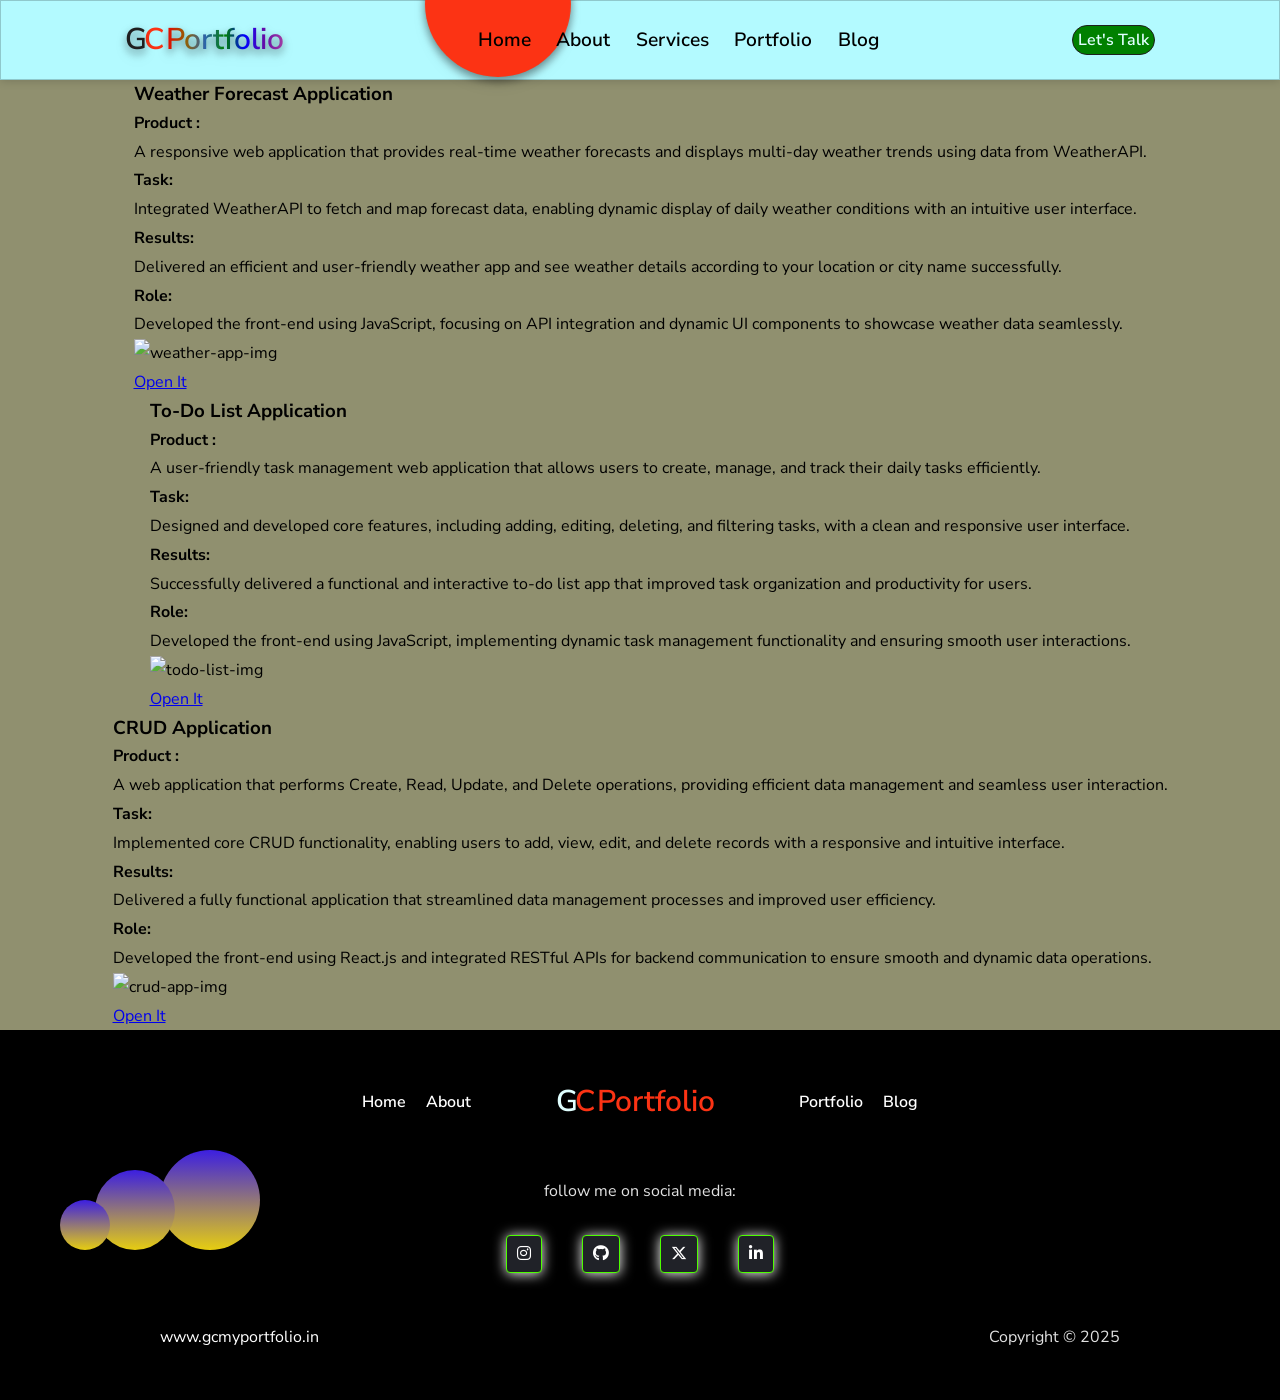
==== pages/portfolio.html @ 0876d318 "fix route for the portfolio page" ====
<!DOCTYPE html>
<html lang="en">

    <head>
        <meta charset="UTF-8">
        <meta name="viewport" content="width=device-width, initial-scale=1.0">
        <meta name="description" content="Portfolio of Gulloo Chand Kannaujiya - Web-Developer & Full-Stack Developer.">
        <meta name="keywords"
            content="Gulloo Chand Kannaujiya, MERN Stack Developer, React Developer, Node.js Developer, Web Developer Portfolio India">
        <meta name="author" content="Gulloo Chand Kannaujiya">
        <link rel="stylesheet" href="../css/style.css">
        <link rel="stylesheet" href="../css/portfolio.css">
        <link rel="stylesheet" href="https://cdnjs.cloudflare.com/ajax/libs/font-awesome/6.5.1/css/all.min.css"
            integrity="sha512-DTOQO9RWCH3ppGqcWaEA1BIZOC6xxalwEsw9c2QQeAIftl+Vegovlnee1c9QX4TctnWMn13TZye+giMm8e2LwA=="
            crossorigin="anonymous" referrerpolicy="no-referrer" />
        <link rel="stylesheet" href="https://cdn.jsdelivr.net/npm/bootstrap-icons@1.11.1/font/bootstrap-icons.css"
            integrity="sha384-4LISF5TTJX/fLmGSxO53rV4miRxdg84mZsxmO8Rx5jGtp/LbrixFETvWa5a6sESd" crossorigin="anonymous">
        <script src="https://unpkg.com/scrollreveal"></script>
        <title>Personal Portfolio Webpage</title>
        <!-- Open Graph -->
        <meta property="og:title" content="Gulloo Chand Kannaujiya Portfolio">
        <meta property="og:description" content="MERN Stack Developer specializing in React and Node.js">
        <meta property="og:url" content="https://gu99k.github.io/gc-myportfolio.in/">
        <meta property="og:type" content="website">
        <meta property="og:image" content="https://gu99k.github.io/gc-myportfolio.in/img/your-image.png">

        <!-- Other meta tags, title, etc. -->

        <script type="application/ld+json">
              {
                "@context": "https://schema.org",
                "@type": "Person",
                "name": "Gulloo Chand Kannaujiya",
                "url": "https://gu99k.github.io/gc-myportfolio.in/",
                "image": "https://gu99k.github.io/gc-myportfolio.in/images/your-image.jpg",
                "sameAs": [
                  "https://in.linkedin.com/in/gc-kannaujiya",
                  "https://github.com/Gu99k"
                  
                ],
                "jobTitle": "MERN Stack Developer",
                "worksFor": {
                  "@type": "Organization",
                  "name": "Freelancer / Personal Brand"
                },
                "description": "A passionate MERN Stack Developer skilled in modern web technologies and creating a full website."
              }
              </script>
    </head>

    <body>
        <!-- Whole project Start From Here///////////////////////////////////////////////////////////// -->
        <div id="landing-ltr">
            <!-- Top page view content///////////////////////////////////////////////////////////// -->


            <!-- Header-Navbar start//////////////////////////////////////////////////////////////////////// -->

            <nav class="navbar" onscroll="myScroll">
                <div class="background"></div>
                <div class="logo">
                    <div><span class="left">g</span> <span class="right">c</span> </div>
                    <div class="logo-txt">portfolio</div>
                </div>
                <div class="nav-links">
                    <ul>
                        <li class="list-link">
                            <a class="active-link home-link" href="#">home</a>
                        </li>
                        <li>
                            <a class="active-link target-link" data-target="about-section" href="#">about</a>
                        </li>
                        <li>
                            <a class="active-link target-link" data-target="service-section" href="#">services</a>
                        </li>
                        <li>
                            <a class="active-link target-link" data-target="portfolio-section" href="#">portfolio</a>
                        </li>
                        <li>
                            <a class="active-link target-link" data-target="blog-section" href="#">blog</a>
                        </li>

                    </ul>
                </div>
                <div class="button">
                    <a class="target-link" data-target="contact-section" href="#">let's talk</a>
                </div>
                <!-- Toggle Button  -->

                <div id="menubar"><i class="fa-sharp fa-solid fa-bars"></i></div>
                <div id="menubar-close"><i class="fa-solid fa-xmark"></i></div>

            </nav>
            <!-- Backdrop -->
            <div class="backdrop" id="backdrop"></div>

            <div class="menu-item">
                <ul>
                    <li>

                        <a class="home-link" href="#"><span class="menu-icon"><i class="fa-solid fa-house"></i></span>
                            <div class="text-item">home</div>
                        </a>
                    </li>
                    <li>

                        <a class="target-link" data-target="about-section" href="#"><span class="menu-icon"><i
                                    class="fa-solid fa-address-card"></i></span>
                            <span class="text-item">about</span> </a>
                    </li>
                    <li>
                        <a class="target-link" data-target="service-section" href="#"><span class="menu-icon"><i
                                    class="fa-solid fa-code"></i></span>
                            <span class="text-item">services</span> </a>
                    </li>
                    <li>

                        <a class="target-link" data-target="portfolio-section" href="#"><span class="menu-icon"><i
                                    class="fa-sharp fa-solid fa-user-tie"></i></span>
                            <div class="text-item">portfolio</div>
                        </a>
                    </li>
                    <li>

                        <a class="target-link" data-target="blog-section" href="#">
                            <div class="menu-icon"> <i class="fa-sharp fa-solid fa-blog"></i>
                            </div>
                            <div class="text-item">blog</div>
                        </a>
                    </li>
                    <li>

                        <a class="target-link" data-target="contact-section" href="#">
                            <div class="menu-icon"><i class="fa-solid fa-comment"></i></div>
                            <div class="text-item">let's
                                talk</div>
                        </a>

                    </li>

                </ul>
            </div>


            <!-- Header-Navbar Close///////////////////////////////////////////////////////////// -->

            <!-- ---------------------start Expained portfolio ---------------------  -->
            <div class="portfolio-expained">

                <div class="block-1">
                    <h3 class="b1-heading">Weather Forecast Application</h3>
                    <h4>Product :</h4>
                    <p class="b1-paragraph">A responsive web application that provides real-time weather forecasts
                        and
                        displays multi-day weather trends using data
                        from WeatherAPI.</p>
                    <h4>Task:</h4>
                    <p class="b1-paragraph">Integrated WeatherAPI to fetch and map forecast data, enabling dynamic
                        display of daily weather conditions with an
                        intuitive user interface.</p>
                    <h4>Results:</h4>
                    <p class="b1-paragraph">Delivered an efficient and user-friendly weather app and see weather
                        details according to your location or city name successfully.
                    </p>
                    <h4>Role:</h4>
                    <p class="b1-paragraph">Developed the front-end using JavaScript, focusing on API integration and
                        dynamic UI components to showcase weather data
                        seamlessly.
                    </p>
                </div>
                <div class="block-2">
                    <img class="p-e-img" src="../img/weather-app.png" loading="lazy" alt="weather-app-img">
                    <div class="overlay"></div>
                    <div class="btn-p-exp"> <a href="https://gu99k.github.io/weather-forecast-app.com/"
                            target="_blank">Open It</a> </div>
                </div>
            </div>

            <div class="portfolio-expained">

                <div class="block-1">
                    <h3 class="b1-heading">To-Do List Application</h3>
                    <h4>Product :</h4>
                    <p class="b1-paragraph">A user-friendly task management web application that allows users to create,
                        manage, and track their daily tasks
                        efficiently.</p>
                    <h4>Task:</h4>
                    <p class="b1-paragraph">Designed and developed core features, including adding, editing, deleting,
                        and filtering tasks, with a clean and
                        responsive user interface.</p>
                    <h4>Results:</h4>
                    <p class="b1-paragraph">Successfully delivered a functional and interactive to-do list app that
                        improved task organization and productivity for
                        users.
                    </p>
                    <h4>Role:</h4>
                    <p class="b1-paragraph">Developed the front-end using JavaScript, implementing dynamic task
                        management
                        functionality and ensuring smooth user
                        interactions.
                    </p>
                </div>
                <div class="block-2">
                    <img class="p-e-img" src="../img/todo-list.png" loading="lazy" alt="todo-list-img">
                    </a>
                    <div class="overlay"></div>
                    <div class="btn-p-exp"> <a href="https://gu99k.github.io/todolist.gc-myportfolio.in/"
                            target="_blank">Open It</a> </div>
                </div>
            </div>

            <div class="portfolio-expained">

                <div class="block-1">
                    <h3 class="b1-heading">CRUD Application</h3>
                    <h4>Product :</h4>
                    <p class="b1-paragraph">A web application that performs Create, Read, Update, and Delete operations,
                        providing efficient data management and
                        seamless user interaction.</p>
                    <h4>Task:</h4>
                    <p class="b1-paragraph">Implemented core CRUD functionality, enabling users to add, view, edit, and
                        delete records with a responsive and
                        intuitive interface.</p>
                    <h4>Results:</h4>
                    <p class="b1-paragraph">Delivered a fully functional application that streamlined data management
                        processes and improved user efficiency.
                    </p>
                    <h4>Role:</h4>
                    <p class="b1-paragraph">Developed the front-end using React.js and integrated RESTful APIs for
                        backend communication to ensure smooth and
                        dynamic data operations.
                    </p>
                </div>
                <div class="block-2">
                    <img class="p-e-img" src="../img/crud-app.png" loading="lazy" alt="crud-app-img">
                    <div class="overlay"></div>
                    <div class="btn-p-exp"> <a href="https://empinfo.onrender.com/" target="_blank">Open It</a> </div>
                </div>
            </div>
            <!-- ---------------------end Expained portfolio ---------------------  -->

            <!-- footer-section-start////////////////////////////////////////////////////////////////// -->
            <section id="footer-section" class="sec-07">
                <div class="about-header">
                    <div class="head remove">
                        <ul>
                            <li>
                                <a class="home-link" href="#">home</a>
                            </li>
                            <li>
                                <a class="target-link" data-target="about-section" href="#">about</a>
                            </li>

                        </ul>
                    </div>

                    <div class="head center">
                        <a class="home-link" href="#">
                            <div class="logo">
                                <div><span class="left-text">g</span> <span class="right">c</span> </div>
                                <div class="logo-txt2">portfolio</div>
                            </div>
                        </a>
                    </div>
                    <div class="head remove">
                        <ul>
                            <li>
                                <a class="target-link" data-target="portfolio-section" href="#">Portfolio</a>
                            </li>
                            <li>
                                <a class="target-link" data-target="blog-section" href="#">blog</a>
                            </li>

                        </ul>
                    </div>
                </div>
                <div class="abt-follow">
                    <p>follow me on social media:</p> <br>
                    <div class="social-media2">
                        <a class="f-icons" href="https://www.instagram.com/g198k/" target="_blank"><i
                                class="fa-brands fa-instagram"></i>
                        </a>
                        <a class="f-icons" href="https://github.com/Gu99k" target="_blank"><i
                                class="fa-brands fa-github"></i></a>
                        <a class="f-icons" href="https://x.com/g198k?t=un59E0PEA1GJ83kFFraFJw&s=09" target="_blank"><i
                                class="fa-brands fa-x-twitter"></i></a>
                        <a class="f-icons" href="https://www.linkedin.com/in/gc-kannaujiya/" target="_blank"><i
                                class="fa-brands fa-linkedin-in"></i></a>
                    </div>
                </div>
                <div class="abt-wrap">

                    <div class="my-web">
                        <a class="home-link" href="#">www.gcmyportfolio.in</a>
                    </div>


                    <div class="animate-ball-footer"></div>
                    <div class="animate-ball-footer ball-footer2"></div>
                    <div class="animate-ball-footer ball-footer3"></div>
                    <div class="copy-right">Copyright © 2025</div>
                </div>
            </section>





        </div>
        <!-- footer-section-close////////////////////////////////////////////////////////////////// -->
        <!-- JavaScript section////////////////////////////////////////////////////////////////// -->
        <script src="https://smtpjs.com/v3/smtp.js"></script>
        <script src="https://cdn.jsdelivr.net/npm/sweetalert2@11"></script>
        <script src="https://unpkg.com/scrollreveal"></script>
        <script src="../js/main.js"></script>
        <script src="../js/portfolio.js"></script>


    </body>

</html>
---- css/style.css ----
@import url("https://fonts.googleapis.com/css2?family=Nunito+Sans:opsz,wght@6..12,300;6..12,700&family=Poppins:ital,wght@0,100;0,200;0,300;0,400;0,500;0,600;0,700;0,800;0,900;1,100;1,200;1,300;1,400;1,500;1,600;1,700;1,800;1,900&display=swap");

* {
  margin: 0;
  padding: 0;
  box-sizing: border-box;
  font-family: "Nunito Sans", sans-serif;
}

html,
body {
  height: 100%;
  width: 100%;
  line-height: 1.8rem;
  overflow-x: clip;
  scroll-behavior: smooth;
  scroll-padding-top: 5rem;
}
html.sr .title1 .description {
  visibility: hidden;
}

:root {
  --dark-color: #1f1f1f;
  --dark-gray-color: #8d8d8d;
  --deep-graphite-color: #8d8d8d;
  --grey-color: #f7f7f7;
  --mediam-grey-color: #e1e1e1;
  --white-color: #ffffff;
  --pink-color: #ffd4d0;
  --red-color: #fc3314;
  --cl-card-text-color: #213343;
  --header-text-color: #2e475d;
  --hover-color: #d7d7d7;
  --blcak-color: #000000;
  --lightcyan-color: lightcyan;
  --hover-color1: #00cd88;
  --hover-color2: #7ed957;
  --hover-color3: #4dff00;
  --btn-color: green;
  --text-color: aliceblue;
  --text2-color: #ffca00;
}
/* <!-- Whole project Start From Here///////////////////////////////////////////////////////////// --> */

#landing-ltr {
  display: inline-flex;
  flex-direction: column;
  align-items: center;
  width: 100%;
  min-height: 100dvh;
  position: relative;
  background-color: #90906f;
}

.seo-top {
  position: absolute;
  left: -9999px;
  top: auto;
}
/* <!-- Top page view content///////////////////////////////////////////////////////////// --> */
.navbar {
  display: flex;
  padding: 0px 124px;
  justify-content: space-between;
  align-items: center;
  align-self: stretch;
  height: 80px;
  position: sticky;
  top: 0;
  left: 0;
  width: 100%;
  z-index: 9999;
  transition: 0.6;
  background-color: rgb(179 250 255);
  border: 1px solid rgba(0, 0, 0, 0.2);
  box-shadow: 0 0 10px rgba(0, 0, 0, 0.2);
}

.background {
  height: 146px;
  width: 146px;
  background: var(--red-color);
  filter: drop-shadow(0px 4px 4px rgba(0, 0, 0, 0.25))
    drop-shadow(0px 4px 4px rgba(0, 0, 0, 0.25));
  background-position: center;
  border-radius: 50%;
  position: absolute;
  left: 424px;
  top: -70px;
  animation: animconBall 3.5s linear infinite;
  transform: rotateY(180deg);
}

@keyframes animconBall {
  50% {
    right: 30px;
    top: -90px;
  }
}
.logo {
  display: flex;
  align-items: flex-start;
  gap: 2px;
  text-transform: capitalize;
  font-size: 30px;
  font-weight: 600;
  word-wrap: break-word;
  color: var(--red-color);
}
.left {
  color: var(--dark-color);
  letter-spacing: -11px;
  filter: drop-shadow(0px 4px 4px rgba(0, 0, 0, 0.25))
    drop-shadow(0px 4px 4px rgba(0, 0, 0, 0.25));
}
.logo-txt {
  background: linear-gradient(
    to left,
    #a33fa3,
    #650ba7,
    blue,
    green,
    #2b65ac,
    #936003,
    #ec0000
  );
  -webkit-background-clip: text;
  color: transparent;
  filter: drop-shadow(0px 4px 4px rgba(0, 0, 0, 0.25))
    drop-shadow(0px 4px 4px rgba(0, 0, 0, 0.25));
}
.nav-links ul {
  display: flex;
  justify-content: center;
  align-items: center;
}
.nav-links ul li {
  list-style: none;
  padding: 0.2rem 0.3rem;
  transition: transform 0.3s ease;
}
.nav-links ul li .active-link {
  text-transform: capitalize;
  text-decoration: none;
  font-size: 1.2rem;
  font-weight: 600;
  color: var(--blcak-color);
  padding: 0.1rem 0.5rem;
  z-index: 1;
  position: relative;
  border-radius: 5px;
  transition: 0s ease;
}
.nav-links ul li:hover {
  transform: scale(1.1);
}
.nav-links ul li .active-link:hover {
  background: var(--blcak-color);
  color: var(--white-color);
}
.active-link.activeCurrent {
  color: var(--white-color);
  background: var(--blcak-color);
}

.button {
  background: var(--btn-color);
  border-radius: 50px;
  border: 1px solid var(--dark-color);
  transition: transform 0.3s ease;
}
.button a {
  text-decoration: none;
  font-size: 1rem;
  font-weight: 600;
  text-transform: capitalize;
  color: var(--lightcyan-color);
  padding: 0rem 0.3rem;
}
.button:hover {
  background: var(--red-color);
  -ms-transform: scale(1.1); /* IE 9 */
  -webkit-transform: scale(1.1); /* Safari 3-8 */
  transform: scale(1.1);
}

#menubar {
  font-size: 1.5rem;
  z-index: 1;
  padding: 5px;
  cursor: pointer;
  display: none;
}
#menubar-close {
  display: none;
  padding: 5px;
  font-size: 1.5rem;
  cursor: pointer;
  z-index: 1;
}
/* Optional: Backdrop */
.backdrop {
  position: fixed;
  left: 0;
  top: 0;
  height: 100%;
  width: 100%;
  background: rgba(0, 0, 0, 0.4);
  z-index: 999;
  display: none;
}

/* This only locks scroll for backdrop/menu */
.menu-open {
  overflow: hidden;
  touch-action: none;
}

.menu-item {
  position: fixed;
  top: 80px;
  right: -100%;
  max-width: 350px;
  width: 75%;
  height: 100%;
  border-radius: 5px;
  background-color: white;
  z-index: 1000;
  transition: right 0.5s ease-in-out;
}
.menu-item ul li {
  list-style: none;
  padding: 8px;
  border-bottom: 1px solid rgba(0, 0, 0, 0.196);
}
.menu-item ul li:hover {
  background-color: #0089d8;
  border-radius: 20px;
  transition: all ease-in-out 0.5s;
}
.menu-item ul li a {
  text-decoration: none;
  text-transform: capitalize;
  display: flex;
  align-items: center;
  justify-content: flex-start;
  font-size: 1rem;
  padding: 15px 10px;
  color: #000000;
}
.menu-item .menu-icon {
  padding: 0 15px;
}
.text-item {
  margin-left: 20px;
}
/* <!-- Header-Navbar Close///////////////////////////////////////////////////////////// --> */
/* <!-- Top Page view Main-content start///////////////////////////////////////////////////////////// --> */

.hero {
  display: flex;
  width: 100%;
  padding-top: 40px;
  flex-direction: column;
  justify-content: flex-end;
  align-items: center;
}
.container {
  display: flex;
  padding: 0px 124px;
  justify-content: center;
  align-items: flex-end;
  gap: 48px;
  align-self: stretch;
}

.header-content {
  display: flex;
  flex-direction: column;
  justify-content: space-evenly;
  align-items: flex-start;
  align-self: stretch;
  line-height: 2.5rem;
  font-family: sans-serif;
  z-index: 1;
}

.section-heading {
  display: flex;
  flex-direction: column;
  align-items: flex-start;
  gap: 16px;
  align-self: stretch;
}
.section-heading .title1 {
  font-size: 2.2rem;
  font-weight: 900;
  text-transform: capitalize;
}
.title1-text {
  color: var(--text2-color);
}
.section-heading .title2 {
  font-size: 1.5rem;
  font-weight: 600;
}
.section-heading .multi-text {
  color: #6dffeb;
}
.title2 .Typewriter__cursor {
  color: #6dffeb;
  animation: Typewriter_csr 1s infinite;
  -webkit-animation: Typewriter_csr 1s infinite;
}
@keyframes Typewriter_csr {
  0% {
    opacity: 0;
  }
  50% {
    opacity: 1;
  }
  100% {
    opacity: 0;
  }
}
.section-heading .description {
  font-size: 1rem;
  font-weight: 500;
  font-family: sans-serif;
  width: 100%;
  line-height: 1.5rem;
  font-style: italic;
  color: lightyellow;
}
.CTAs {
  display: flex;
  align-items: center;
  gap: 20px;
  align-self: stretch;
  line-height: 1.5rem;
}
.CTAs .CTAs-link {
  text-decoration: none;
}
.btn {
  padding: 0.3rem 0.6rem;
  text-decoration: none;
  border-radius: 5px;
  border: 1px solid var(--blcak-color);
  text-transform: capitalize;
  font-size: 1rem;
  font-weight: 600;
  cursor: pointer;
}
.btn1 {
  background: var(--blcak-color);
  color: var(--lightcyan-color);
}
.btn2 {
  color: var(--blcak-color);
  background: var(--white-color);
}
.btn:hover {
  background-color: blueviolet;
  transition: 0.3s ease;
}
.btn2:hover {
  color: var(--white-color);
}
.animate-ball {
  height: 527px;
  width: 1217px;
  border-top-left-radius: 680px;
  border-top-right-radius: 2px;
  border-bottom-left-radius: 3px;
  border-bottom-right-radius: 680px;
  position: absolute;
}
/* ==================Second-Part========================================================================= */

.image {
  width: 600px;
  height: 487px;
  display: block;
  margin: 0 auto;
  position: relative;
  display: flex;
}

.image .design {
  color: rgba(255, 255, 255, 0.5);
  font-size: 26rem;
  font-style: normal;
  font-weight: 700;
  line-height: normal;
  display: block;
  margin: 0 auto;
  outline-color: var(--red-color);
  -webkit-text-stroke-color: red;
  -webkit-text-stroke-width: 3px;
  margin-top: 4.1rem;
}
.design2 {
  width: 302.728px;
  height: 460.542px;
  flex-shrink: 0;
  color: #fc3314;
  font-size: 26rem;
  font-style: normal;
  font-weight: 700;
  line-height: normal;
  position: absolute;
  left: 17rem;
}
.design3 {
  position: absolute;
  right: 5rem;
  bottom: -5px;
}
.image .design3 img {
  width: 400.408px;
  height: 427.344px;
  flex-shrink: 0;
  border-radius: 34px;
  display: block;
  margin: 0 auto;
}

.image .vector i {
  position: absolute;
  right: 9rem;
  bottom: 3rem;
  font-size: 3.5rem;
}
.image .vector2 i {
  position: absolute;
  right: 9rem;
  top: 26.6rem;
  font-size: 3.5rem;
}
.triangle i {
  position: absolute;
  font-size: 3rem;
  top: -40px;
  left: 25px;
  color: #66ee21;
  animation: AnimBird 3.5s linear infinite;
}

@keyframes AnimBird {
  0% {
    transform: translatex(-100vw) scale(0);
  }
  100% {
    transform: translatex(100vw) scale(1);
  }
}
.animate-bird {
  position: absolute;
  top: -25px;
  color: #ebee21;
  font-size: 3rem;
  animation: secondBird 3s linear infinite;
}
@keyframes secondBird {
  0% {
    transform: translatex(-100vw) scale(0);
  }
  100% {
    transform: translatex(100vw) scale(1);
  }
}
.triangle2 i {
  position: absolute;
  font-size: 5rem;
  top: 5px;
  right: 3px;
  background: -webkit-linear-gradient(#f00, #ecee00);
  -webkit-background-clip: text;
  -webkit-text-fill-color: transparent;
  animation: animBall 20s linear infinite;
}
@keyframes animBall {
  to {
    transform: rotate(360deg);
  }
}

/* <!-- Top Page view Main-content-container Close///////////////////////////////////////////////////// --> */

/* <!-- About section Start//////////////////////////////////////////////////////////////////// --> */

#about-section {
  /* background: var(--blcak-color); */
  background: radial-gradient(
    circle at 24.1% 68.8%,
    rgb(50, 50, 50) 0%,
    rgb(0, 0, 0) 99.4%
  );
  color: lightcyan;
  width: 100%;
  position: relative;
}
.about-heading {
  margin-top: 2rem;
  display: flex;
  flex-direction: column;
  justify-content: center;
  align-items: center;
  max-width: 70%;
  width: 100%;
  margin: 4rem auto;
  gap: 24px;
  padding: 0 50px;
}
.about-heading .about-title {
  text-transform: capitalize;
  font-size: 1.8rem;
  font-family: sans-serif;
  padding: 4px 8px;
}
.about-heading .about-description {
  text-indent: 10px;
  text-align: center;
}
.about-container {
  display: flex;
  align-items: center;
  justify-content: space-evenly;
  max-width: 80%;
  width: 100%;
  margin: 0 auto;
}
.info01,
.info02,
.info03 {
  display: flex;
  flex-direction: column;
  justify-content: center;
  align-items: center;
  margin-bottom: 5rem;
}

.info-header {
  font-size: 2rem;
}
.info-text {
  font-size: 1.1rem;
}
.at-bg-btm {
  display: flex;
  justify-content: space-between;
  align-items: center;
}
.about-gb {
  height: 146px;
  width: 146px;
  background: linear-gradient(180deg, #e11f1f 0%, #e6cd11 100%);
  border-radius: 100% 0% 50% 50% / 49% 21% 79% 51%;
}
.bg-roate {
  transform: rotate(270deg);
}
.about-img {
  position: relative;
  bottom: -49px;
}
/* <!-- About section Close//////////////////////////////////////////////////////////////////// --> */

/* <!-- Service section Start//////////////////////////////////////////////////////////////////// --> */
#service-section {
  display: flex;
  justify-content: center;
  align-items: center;
  width: 100%;
  background-color: #ffe67e;
}

.service-container {
  display: flex;
  justify-content: center;
  align-items: center;
  flex-direction: column;
  gap: 2rem;
  padding: 2rem;
  margin: 1.5rem 0px;
}
.sr-hd-tls {
  display: flex;
  justify-content: center;
  align-items: center;
  flex-direction: column;
  max-width: 65%;
  width: 100%;
  margin: 1rem auto;
  gap: 24px;
  text-align: center;
}
.sr-hd-tls h1 {
  font-size: 1.8rem;
  font-family: sans-serif;
}
.services-expo {
  display: flex;
  align-items: center;
  justify-content: center;
  gap: 1rem;
}

/* <!-- Service section close//////////////////////////////////////////////////////////////////// --> */

/* <!-- portfolio-cards-section close//////////////////////////////////////////////////////////////////// --> */
#portfolio-section {
  display: flex;
  flex-direction: column;
  justify-content: flex-end;
  align-items: flex-start;
  width: 100%;
}

.port-s-con {
  width: 100%;
  display: grid;
  background: linear-gradient(180deg, #ff0031 0%, rgb(112 131 255 / 74%) 100%);
  place-items: center;
}
.portfolio-heading {
  display: flex;
  justify-content: center;
  align-items: flex-start;
  width: 100%;
  padding: 2rem 2rem;
}
.port-h-s {
  display: flex;
  justify-content: center;
  align-items: center;
  flex-direction: column;
  margin: 1rem auto;
  gap: 24px;
  text-align: center;
  max-width: 65%;
  width: 100%;
  padding-bottom: 145px;
}
.port-h-s h1 {
  text-transform: capitalize;
  font-size: 1.8rem;
  font-family: sans-serif;
  background: blanchedalmond;
  border: 13px groove #8c0000;
  padding: 10px;
}
.port-h-s p {
  color: var(--white-color);
}
.cards-container {
  width: 100%;
  display: grid;
  grid-template-columns: repeat(3, minmax(355px, 1fr));
  grid-template-rows: repeat(2, minmax(199px, 1fr));
  row-gap: 6rem;
  justify-items: center;
  margin-top: -6rem;
  margin-bottom: 6rem;
}
.cards {
  flex: 1;
  position: relative;
  box-shadow: 0px 2px 8px 0px rgba(0, 0, 0, 0.35);
  transition: transform 0.3s ease;
  border-radius: 4%;
}
.cards:hover {
  transform: scale(1.1);
  -ms-transform: scale(1.1); /* IE 9 */
  -webkit-transform: scale(1.1);
}
.cards .cards-img img {
  height: auto;
  width: 100%;
  border-radius: 4%;
}
.cards-img video {
  height: auto;
  width: 100%;
  position: absolute;
  left: 0;
  top: 0;
  opacity: 0;
  border-radius: 4%;
}
.cards-ancher {
  text-decoration: none;
  text-transform: capitalize;
  color: var(--blcak-color);
}
.cards-ancher .headline {
  font-size: 1.3rem;
  padding: 3px 0 3px 1px;
}
.cards-txt-title {
  display: flex;
  align-items: center;
  justify-content: space-between;
}

.cards-txt-title .link-direction {
  height: 30px;
  width: 30px;
  text-align: center;
  background-color: red;
  color: white;
  border: 1px solid var(--red-color);
  border-radius: 50%;
  padding: 3px 0 3px 2px;
}
.cards-txt-title .subhead {
  padding: 3px 0 3px 2px;
  color: lightcyan;
}
.addtional_portfolio {
  display: flex;
  align-items: center;
  justify-content: center;
  padding-bottom: 10px;
}

.addtional_portfolio .add-window {
  font-size: 1.2rem;
  font-weight: 600;
  color: var(--blcak-color);
  text-decoration: none;
  padding: 5px 10px;
  margin-top: 2px;
}
.addtional_portfolio .add-port-icon {
  padding: 4px 10px;
}

/* <!-- portfolio-cards-section-close//////////////////////////////////////////////////////////////////// --> */

/* <!-- skills-section-start//////////////////////////////////////////////////////////////////// --> */
#skills-section {
  width: 100%;
  display: flex;
  flex-direction: column;
  padding: 90px 124px;
  align-items: center;
  gap: 64px;
}
.motion-effect-element {
  background-attachment: fixed;
}
.s-s-background {
  background-image: url("./img/skill-img.jpg");
  background-repeat: no-repeat;
  background-size: cover;
  background-blend-mode: multiply;
  background-position: center center;
  position: relative;
}
#elementor-background-overlay {
  height: 100%;
  width: 100%;
  background: rgba(0, 0, 0, 0.863);
  opacity: 0.83;
  mix-blend-mode: multiply;
  transition:
    background 0.3s,
    border-radius 0.3s,
    opacity 0.3s;
}
#skills-section #elementor-background-overlay {
  height: 100%;
  width: 100%;
  top: 0;
  left: 0;
  position: absolute;
}
#skills-wrap {
  margin-top: 3rem;
  margin-bottom: 3rem;
  position: relative;
  display: flex;
  justify-content: center;
  text-align: center;
  width: 100%;
  height: 100%;
  flex-wrap: wrap;
  gap: inherit;
  align-content: flex-start;
  color: var(--white-color);
}

.skills-heading {
  max-width: 80%;
  width: 100%;
  display: flex;
  justify-content: center;
  align-items: center;
  flex-direction: column;
  text-align: center;
  gap: 25px;
}
.skills-heading h1 {
  text-transform: capitalize;
  font-size: 2.5rem;
  font-weight: 900;
  color: #d0ff00;
  line-height: initial;
}
.skills-heading p {
  font-size: 1rem;
  font-family: system-ui;
  font-weight: 500;
}

#skills-section .s-animation {
  scale: 0;
  opacity: 0%;
  animation: anm linear forwards;
  animation-timeline: view();
  transform-origin: bottom;
  animation-range-start: entry -120px;
  animation-range-end: exit -110px;
}
@keyframes anm {
  100% {
    scale: 1;
    opacity: 100%;
  }
}

.skills-container {
  max-width: 80%;
  width: 100%;
  display: flex;
  align-items: center;
  justify-content: space-around;
  gap: 120px;
  text-align: center;
}

.skills-container .items-left {
  width: 50%;
}
.skills-contai ner .items-right {
  width: 50%;
}
.skills00 {
  display: flex;
  flex-direction: column;
  align-items: flex-start;
  justify-content: space-between;
  text-align: center;
  gap: 8px;
}
.skills00 progress {
  width: 100%;
}

/* <!-- skills-section-close/////////////////////////////////////////////////////////////////////////// --> */

/* <!-- blog-section-start/////////////////////////////////////////////////////////////////////////////// --> */

#blog-section {
  width: 100%;
  display: grid;
  place-items: center;
  padding: 2rem 3rem 5rem 2rem;
  gap: 64px;
  background: var(--blcak-color);
  background-repeat: no-repeat;
  background-size: cover;
}
.blog-header {
  max-width: 70%;
  width: 100%;
  color: var(--grey-color);
  display: flex;
  justify-content: center;
  align-items: center;
  flex-direction: column;
  text-align: center;
  gap: 25px;
  margin: 1rem auto;
}

.blog-H-h1 {
  text-transform: capitalize;
  font-size: 1.5rem;
}
.blog-H-p {
  font-size: 1rem;
}
.blog-container {
  width: 100%;
  display: grid;
  grid-template-columns: repeat(3, minmax(355px, 1fr));
  grid-template-rows: repeat(1, minmax(199px, 1fr));
  justify-items: center;
  margin: auto;
  column-gap: 10px;
  row-gap: 50px;
}
.blog-cards {
  width: 300px;
  height: auto;
  display: flex;
  flex-direction: column;
  justify-content: center;
  align-items: flex-start;
  border: 1px solid wheat;
  border-radius: 10px;
  gap: 20px;
  flex: 1;
  box-shadow: 57px 62px 8px 21px rgba(0, 0, 0, 0.35);
  transition: box-shadow 0.8s ease;
  overflow: hidden;
}
.sec-05 .blog-container .blog-cards img {
  transform: translateX(-200%);
  transition: transform 1s ease-in;
}
.sec-05.active .blog-container .blog-cards img {
  transform: translateX(0);
  transition-delay: calc(0.3s * var(--i));
}
.blog-cards:hover {
  box-shadow: 0px 2px 8px 10px var(--hover-color2);
}

.blog-card-img img {
  width: 300px;
  height: 199px;
}
.blog-content {
  padding: 5px;
  display: flex;
  justify-content: center;
  align-items: flex-start;
  flex-direction: column;
  color: aliceblue;
  gap: 5px;
  opacity: 1;
}
.blog-bg1 {
  background-color: #7300fff5;
}
.blog-bg2 {
  background-color: rgb(255, 0, 51);
}
.blog-bg3 {
  background-color: rgb(255, 182, 0);
  color: #000;
}

.blog-content p {
  font-size: 0.8rem;
  opacity: 1;
}
.blog-content h5 {
  font-size: 1rem;
  text-transform: capitalize;
  opacity: 1;
}
.more-details {
  padding: 10px 0 5px 0;
}
.more-details:hover {
  color: white;
}
.more-details a {
  background-color: #81818180;
  text-decoration: none;
  color: var(--blcak-color);
  padding: 6px;
  border-radius: 50px;
  transition: background-color 0.3s ease;
}
.more-details a:hover {
  background-color: var(--hover-color2);
  color: var(--grey-color);
}

/* <!-- blog-section-close////////////////////////////////////////////////////////////////////////////// --> */

/* <!-- Contact-section-Start////////////////////////////////////////////////////////////////////////////// --> */
#contact-section {
  display: flex;
  padding: 50px 124px;
  align-items: flex-start;
  gap: 64px;
  width: 100%;
  position: relative;
}
.con-bg {
  background-image: url("../img/Group\ 18.png");
  background-repeat: no-repeat;
  background-position: center;
  background-size: cover;
}
.contact-header {
  width: 50%;
  display: flex;
  flex-direction: column;
  justify-content: space-between;
  align-items: flex-start;
  align-self: stretch;
}
.con-h-sbh {
  display: flex;
  flex-direction: column;
  align-items: flex-start;
  justify-content: center;
  gap: 15px;
}
.con-h-sbh h1 {
  text-transform: capitalize;
  font-size: 1.8rem;
  color: #ffa93a;
  font-family: sans-serif;
}
.con-h-sbh p {
  font-size: 1rem;
  color: var(--text-color);
}
.con-details {
  display: flex;
  align-items: flex-start;
  justify-content: center;
  gap: 24px;
  line-height: 3rem;
}
.con-details .sendmail {
  color: var(--text-color);
  text-decoration: none;
  transition: color 0.3s ease;
}
.con-details .sendmail:hover {
  color: var(--hover-color1);
}
.social-media {
  display: flex;
  flex-direction: row;
  justify-content: center;
  gap: 5px 40px;
}
.social-media .s-icons {
  font-size: 1.3rem;
  color: var(--text-color);
}
.social-media .s-icons:hover {
  color: var(--hover-color1);
  transition: 0.3s ease;
}
.con-background1 {
  height: 146px;
  width: 146px;
  background: linear-gradient(180deg, #e11f1f 0%, #e6cd11 100%);
  background-position: center;
  border-radius: 50%;
  position: relative;
  left: 290px;
  top: -50px;
  animation: animconBall 3.5s linear infinite;
  transform: rotateY(180deg);
  z-index: 1;
}
@keyframes animconBall {
  50% {
    right: 30px;
    top: -90px;
  }
}
.contact-form {
  width: 50%;
  display: flex;
  justify-content: center;
  align-items: flex-start;
}
.contact-form #myform {
  display: flex;
  flex-direction: column;
  justify-content: center;
  width: 100%;
  gap: 10px;
}
#myform .input-data {
  padding: 10px 20px;
  width: 100%;
  font-size: 1rem;
  border: 1px solid;
  border-radius: 5px;
}
::placeholder {
  color: var(--blcak-color);
  opacity: 1;
  font-size: 1rem;
}
::-ms-input-placeholder {
  color: var(--blcak-color);
}
#myform.error .input-data {
  border: 2px solid red;
}
.error-text {
  display: none;
  font-size: 1.2rem;
  color: var(--red-color);
}

#myform.error .error-text {
  display: block;
}
#myform #subBtn {
  padding: 10px;
  border: 0;
  cursor: pointer;
  background: rgb(215, 156, 8);
  color: var(--blcak-color);
  font-size: 1rem;
  font-weight: 600;
  text-transform: capitalize;
  border-radius: 5px;
  border: 1px solid var(--grey-color);
  transition: background-color 0.5s ease;
}
#myform #subBtn:hover {
  background-color: transparent;
  color: var(--text-color);
}

/* <!-- Contact-section-close////////////////////////////////////////////////////////////////////////////// --> */

/* <!-- footer-section-start////////////////////////////////////////////////////////////////////////////// --> */
#footer-section {
  background: var(--blcak-color);
  width: 100%;
  color: #e1e1e1;
  display: flex;
  flex-direction: column;
  align-items: center;
  justify-content: center;
  gap: 50px;
  padding: 3rem 10rem;
}
.about-header {
  width: 60%;
  display: flex;
  flex-direction: row;
  justify-content: space-between;
  align-items: center;
}
.head ul {
  display: flex;
  align-items: center;
  justify-content: center;
}
.head ul li {
  list-style: none;
  padding: 10px;
}
.head a {
  text-decoration: none;
  color: var(--white-color);
  text-transform: capitalize;
  font-weight: 600;
}
.head a:hover {
  color: var(--hover-color2);
  transition: color 0.3s;
}
.left-text {
  color: lightcyan;
  letter-spacing: -11px;
  filter: drop-shadow(0px 4px 4px rgba(0, 0, 0, 0.25))
    drop-shadow(0px 4px 4px rgba(0, 0, 0, 0.25));
}
.abt-follow {
  text-align: center;
  z-index: 1;
}

.social-media2 {
  display: flex;
  flex-direction: row;
  gap: 5px 40px;
}
.social-media2 .f-icons {
  color: var(--white-color);
  background-color: #202228;
  transition: background-color 0.3s ease;
  padding: 4px 10px;
  border-radius: 4px;
  border: 1px solid var(--hover-color3);
  box-shadow: 0px 1px 13px;
}
.social-media2 .f-icons:hover {
  background-color: var(--hover-color2);
  padding: auto;
}
.abt-wrap {
  width: 100%;
  display: flex;
  align-items: center;
  justify-content: space-between;
  flex-direction: row;
}

.my-web a {
  text-decoration: none;
  color: var(--white-color);
}
.my-web a:hover {
  color: var(--hover-color2);
  transition: color 0.3s;
}
.seo-name {
  font-size: 12px;
  opacity: 0.5;
}
/* -------------------footer animation---------------------------------------------------------------- */
.animate-ball-footer {
  height: 100px;
  width: 100px;
  background: linear-gradient(180deg, #3c1fe1 0%, #e6cd11 100%);
  border-radius: 50%;
  position: absolute;
  bottom: 150px;
  animation: animFooter 10s linear infinite;
}
.ball-footer2 {
  height: 80px;
  width: 80px;
  left: 95px;
}
.ball-footer3 {
  height: 50px;
  width: 50px;
  left: 60px;
}
@keyframes animFooter {
  0% {
    transform: translatex(-100dvw) scale(0);
  }
  100% {
    transform: translatex(100dvw) scale(1);
  }
}

/* <!-- footer-section-close////////////////////////////////////////////////////////////////////////////// --> */

/*  ----        making responsive page ---------------------------------------------------------------------- */
@media only screen and (max-width: 1180px) {
  .container {
    padding: 0 50px;
    gap: 3px;
  }
  .navbar {
    padding: 0px 50px;
  }
  .header-content {
    line-height: 2.2rem;
    gap: 19px;
  }
  .section-heading {
    gap: 30px;
  }
  .section-heading .title1 {
    line-height: 2.4rem;
  }
  .section-heading .scription {
    line-height: 1.5rem;
  }
  .design2 {
    width: 302.728px;
    height: 460.542px;
    font-size: 20rem;
    left: 14rem;
  }
  .image .design {
    font-size: 20rem;
  }
  .image {
    width: 475px;
  }
  .design3 {
    right: 1rem;
  }
  .image .vector i {
    right: 4rem;
  }
  .image .vector2 i {
    right: 4rem;
  }

  .cards-container {
    grid-template-columns: repeat(auto-fit, minmax(355px, 1fr));
    column-gap: 60px;
  }
  .blog-container {
    grid-template-columns: repeat(auto-fit, minmax(355px, 1fr));
    column-gap: 60px;
  }
  .about-header {
    width: 90%;
  }
}
@media (min-width: 816px) {
  #menubar {
    display: none !important;
  }
  #menubar-close {
    display: none !important;
  }
}
@media only screen and (max-width: 815px) {
  .nav-links {
    display: none;
  }
  #menubar {
    display: block;
  }

  .image {
    width: 360px;
    height: 400px;
  }
  .image .design3 img {
    width: 250.408px;
  }
  .image .design {
    font-size: 15rem;
  }
  .design2 {
    font-size: 15rem;
    left: 10.5rem;
    height: 425.542px;
    width: 228.728px;
  }
  .image .vector i {
    right: 2rem;
  }
  .image .vector2 i {
    right: 2rem;
    top: 21.1rem;
  }
  .header-content {
    padding: 30px 0px;
  }
  .about-header {
    width: 100%;
  }
  #footer-section {
    padding: 3rem 2rem;
  }
  .button {
    z-index: 1;
  }
}
@media only screen and (max-width: 720px) {
  #contact-section {
    width: 100%;
    flex-direction: column;
    align-items: center;
    justify-content: center;
    padding: 90px 20px;
  }
  .contact-header {
    flex-direction: column;
    align-items: flex-start;
    justify-content: center;
    margin: auto;
    width: 70%;
  }
  .header-content {
    padding: 37px 0px;
  }
  .button {
    z-index: 1;
  }
  .section-heading .title1 {
    line-height: 2.4rem;
    font-size: 2rem;
  }
  .con-details {
    margin-bottom: 20px;
  }
  .contact-form {
    width: 65%;
  }
  #footer-section {
    padding: 3rem 1rem;
  }
  .about-header {
    width: 100%;
  }
}
@media only screen and (max-width: 700px) {
  .container {
    width: 100%;
    flex-direction: column;
    justify-content: center;
    align-items: center;
    gap: 2.5rem;
  }
  .design3 {
    right: 2rem;
  }
  .image .design3 img {
    width: 270.408px;
    height: 345px;
  }
}
@media only screen and (max-width: 600px) {
  .navbar {
    padding: 0px 30px;
  }
  .container {
    padding: 0 40px;
  }
  .service-container {
    padding: 4rem 1.5rem;
  }
  .about-heading {
    max-width: 90%;
    padding: 0;
  }

  .about-container {
    max-width: 100%;
  }

  .services-expo {
    flex-direction: column;
  }
  .sr-hd-tls {
    max-width: 100%;
  }
  .port-h-s {
    width: 100%;
    max-width: 100%;
    padding-bottom: 100px;
  }

  #skills-section {
    padding: 90px 20px;
  }
  .skills-container {
    gap: 30px;
    align-items: flex-start;
  }

  .contact-form {
    width: 90%;
  }
  #footer-section {
    padding: 3rem 1rem;
  }
  .about-header {
    width: 100%;
    justify-content: space-around;
  }
  .remove {
    display: none;
  }
  .abt-wrap {
    flex-direction: column;
    gap: 20px;
  }
  .design3 {
    right: 2rem;
  }
  .image .design3 img {
    width: 270.408px;
    height: 345px;
  }
}
@media only screen and (max-width: 450px) {
  .background {
    left: 342px;
  }
  .navbar {
    border: 1px solid rgba(0, 0, 0, 0.2);
    box-shadow: 0 0 10px rgba(0, 0, 0, 0.2);
  }
  .button {
    display: none;
  }
  .con-background1 {
    left: -180px;
  }
  .design3 {
    right: 2rem;
  }
  .image .design3 img {
    width: 270.408px;
    height: 345px;
  }
  .at-bg-btm .about-img {
    width: 150px;
  }
}
@media only screen and (max-width: 400px) {
  .navbar {
    padding: 0px 25px;
  }
  .button {
    padding: 0.2rem 0.4rem;
  }
  .button a {
    font-size: 0.8rem;
  }
  .container {
    padding: 0 40px;
    gap: 3rem;
  }
  .section-heading .title1 {
    line-height: 2.4rem;
    font-size: 1.5rem;
  }
  .background {
    left: 300px;
  }

  .image {
    width: 330px;
    height: 400px;
    margin: 0;
  }

  .triangle i {
    left: 4px;
  }
  .info-header {
    font-size: 1rem;
  }
  .info-text {
    font-size: 0.9rem;
  }
  .sr-hd-tls {
    max-width: 80%;
  }

  #contact-section {
    padding: 90px 0;
  }

  .contact-form {
    width: 85%;
  }
  .con-details {
    line-height: 2rem;
  }
  .blog-container {
    grid-template-columns: repeat(auto-fit, minmax(300px, 1fr));
    column-gap: 60px;
  }
  .con-background1 {
    left: -150px;
  }
}
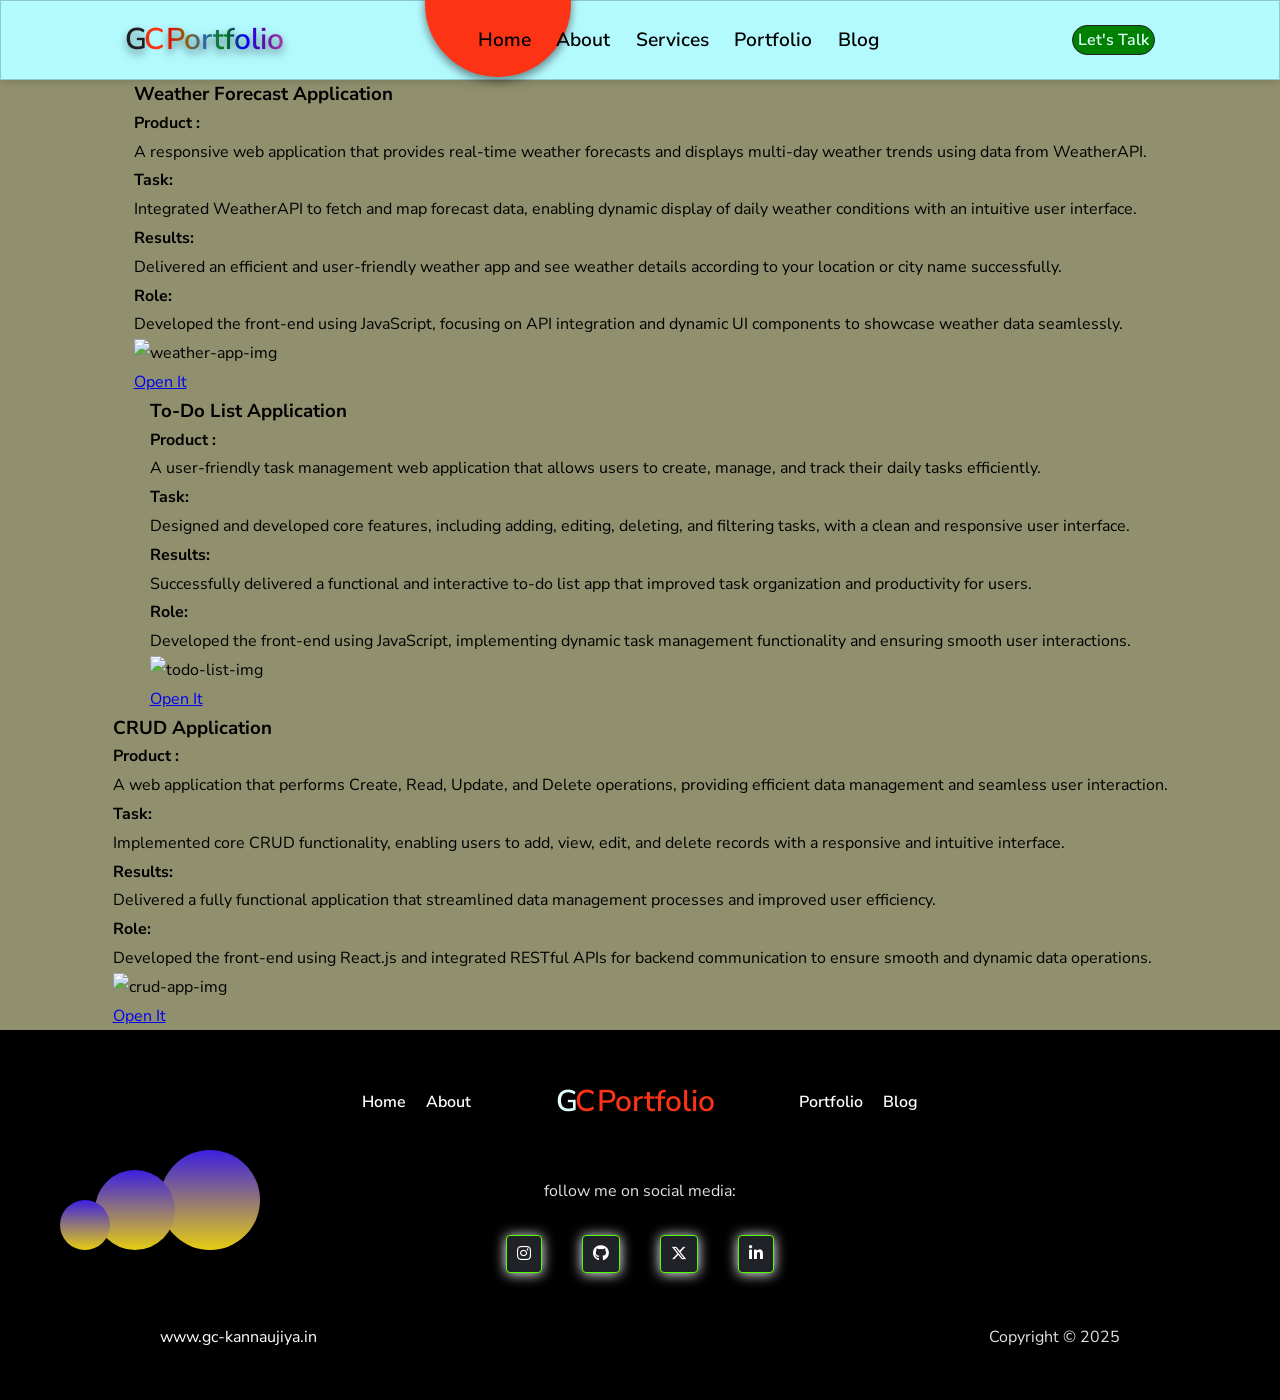
==== commit 6141c388: "fix basepath" ====
--- a/pages/portfolio.html
+++ b/pages/portfolio.html
@@ -4,9 +4,10 @@
     <head>
         <meta charset="UTF-8">
         <meta name="viewport" content="width=device-width, initial-scale=1.0">
-        <meta name="description" content="Portfolio of Gulloo Chand Kannaujiya - Web-Developer & Full-Stack Developer.">
+        <meta name="description"
+            content="Portfolio of Gulloo Chand Kannaujiya, MERN Stack Developer skilled in React, Node.js, MongoDB, and Express.">
         <meta name="keywords"
-            content="Gulloo Chand Kannaujiya, MERN Stack Developer, React Developer, Node.js Developer, Web Developer Portfolio India">
+            content="Gulloo Chand Kannaujiya, MERN Stack Developer, React, Node.js, MongoDB, Express, Full Stack Developer">
         <meta name="author" content="Gulloo Chand Kannaujiya">
         <link rel="stylesheet" href="../css/style.css">
         <link rel="stylesheet" href="../css/portfolio.css">
@@ -16,7 +17,7 @@
         <link rel="stylesheet" href="https://cdn.jsdelivr.net/npm/bootstrap-icons@1.11.1/font/bootstrap-icons.css"
             integrity="sha384-4LISF5TTJX/fLmGSxO53rV4miRxdg84mZsxmO8Rx5jGtp/LbrixFETvWa5a6sESd" crossorigin="anonymous">
         <script src="https://unpkg.com/scrollreveal"></script>
-        <title>Personal Portfolio Webpage</title>
+        <title>Gulloo Chand Kannaujiya| MERN Stack Developer Portfolio</title>
         <!-- Open Graph -->
         <meta property="og:title" content="Gulloo Chand Kannaujiya Portfolio">
         <meta property="og:description" content="MERN Stack Developer specializing in React and Node.js">
@@ -65,25 +66,28 @@
                 <div class="nav-links">
                     <ul>
                         <li class="list-link">
-                            <a class="active-link home-link" href="#">home</a>
+                            <a class="active-link home-link" href="/">home</a>
                         </li>
                         <li>
-                            <a class="active-link target-link" data-target="about-section" href="#">about</a>
+                            <a class="active-link target-link" data-target="about-section"
+                                href="#about-section">about</a>
                         </li>
                         <li>
-                            <a class="active-link target-link" data-target="service-section" href="#">services</a>
+                            <a class="active-link target-link" data-target="service-section"
+                                href="#service-section">services</a>
                         </li>
                         <li>
-                            <a class="active-link target-link" data-target="portfolio-section" href="#">portfolio</a>
+                            <a class="active-link target-link" data-target="portfolio-section"
+                                href="#portfolio-section">portfolio</a>
                         </li>
                         <li>
-                            <a class="active-link target-link" data-target="blog-section" href="#">blog</a>
+                            <a class="active-link target-link" data-target="blog-section" href="#blog-section">blog</a>
                         </li>
 
                     </ul>
                 </div>
                 <div class="button">
-                    <a class="target-link" data-target="contact-section" href="#">let's talk</a>
+                    <a class="target-link" data-target="contact-section" href="#contact-section">let's talk</a>
                 </div>
                 <!-- Toggle Button  -->
 
@@ -98,31 +102,31 @@
                 <ul>
                     <li>
 
-                        <a class="home-link" href="#"><span class="menu-icon"><i class="fa-solid fa-house"></i></span>
+                        <a class="home-link" href="/"><span class="menu-icon"><i class="fa-solid fa-house"></i></span>
                             <div class="text-item">home</div>
                         </a>
                     </li>
                     <li>
 
-                        <a class="target-link" data-target="about-section" href="#"><span class="menu-icon"><i
-                                    class="fa-solid fa-address-card"></i></span>
+                        <a class="target-link" data-target="about-section" href="#about-section"><span
+                                class="menu-icon"><i class="fa-solid fa-address-card"></i></span>
                             <span class="text-item">about</span> </a>
                     </li>
                     <li>
-                        <a class="target-link" data-target="service-section" href="#"><span class="menu-icon"><i
-                                    class="fa-solid fa-code"></i></span>
+                        <a class="target-link" data-target="service-section" href="#service-section"><span
+                                class="menu-icon"><i class="fa-solid fa-code"></i></span>
                             <span class="text-item">services</span> </a>
                     </li>
                     <li>
 
-                        <a class="target-link" data-target="portfolio-section" href="#"><span class="menu-icon"><i
-                                    class="fa-sharp fa-solid fa-user-tie"></i></span>
+                        <a class="target-link" data-target="portfolio-section" href="#portfolio-section"><span
+                                class="menu-icon"><i class="fa-sharp fa-solid fa-user-tie"></i></span>
                             <div class="text-item">portfolio</div>
                         </a>
                     </li>
                     <li>
 
-                        <a class="target-link" data-target="blog-section" href="#">
+                        <a class="target-link" data-target="blog-section" href="#blog-section">
                             <div class="menu-icon"> <i class="fa-sharp fa-solid fa-blog"></i>
                             </div>
                             <div class="text-item">blog</div>
@@ -130,7 +134,7 @@
                     </li>
                     <li>
 
-                        <a class="target-link" data-target="contact-section" href="#">
+                        <a class="target-link" data-target="contact-section" href="#contact-section">
                             <div class="menu-icon"><i class="fa-solid fa-comment"></i></div>
                             <div class="text-item">let's
                                 talk</div>
@@ -291,7 +295,7 @@
                 <div class="abt-wrap">
 
                     <div class="my-web">
-                        <a class="home-link" href="#">www.gcmyportfolio.in</a>
+                        <a class="home-link" href="#">www.gc-kannaujiya.in</a>
                     </div>
 
 
